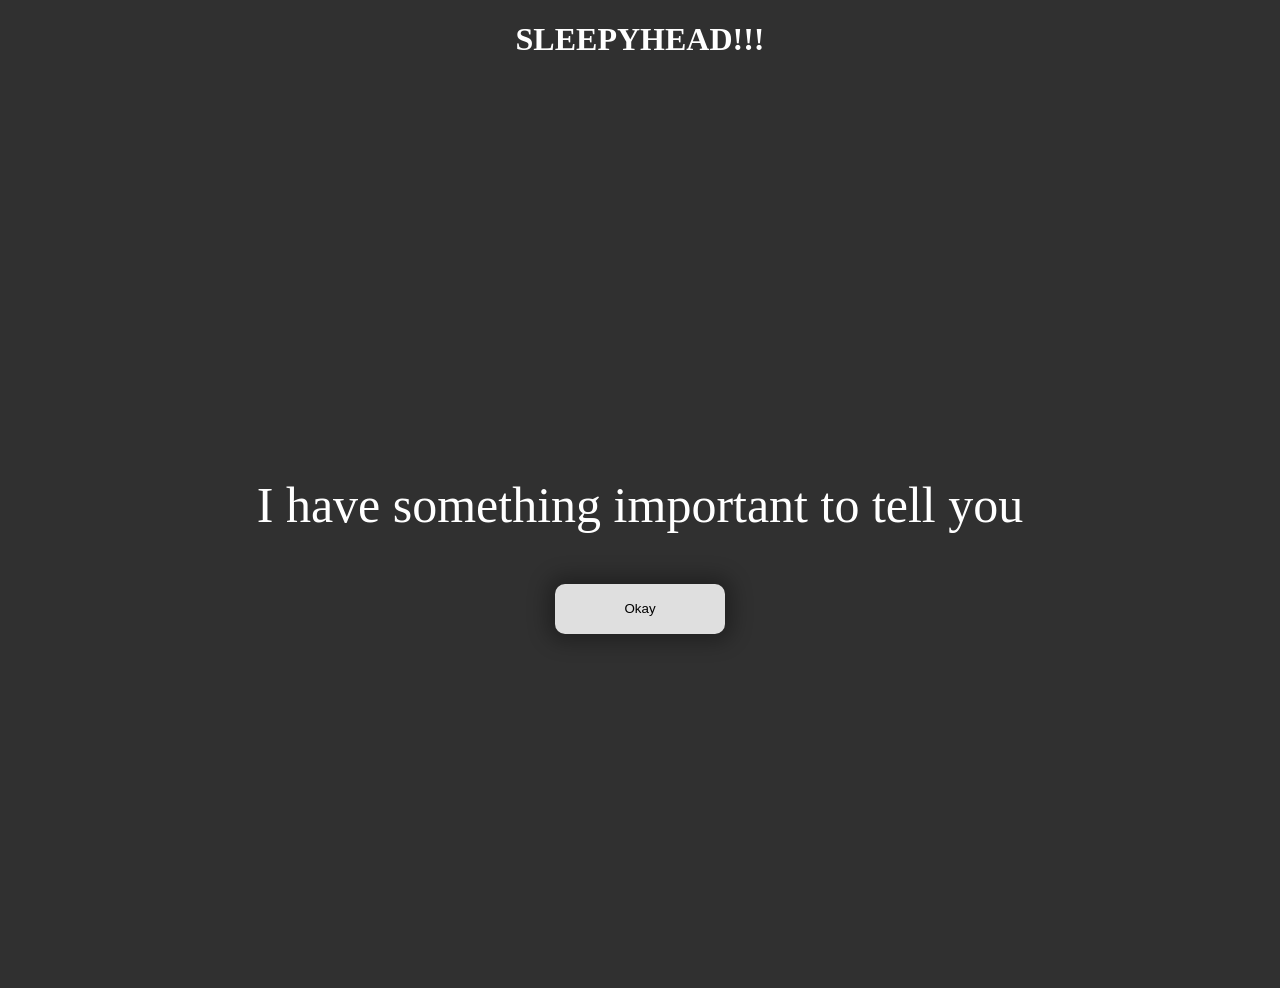
==== index.html @ 4dbcb8fb "Update and rename main.html to index.html" ====
<!DOCTYPE html>
<html>
    <head>
        <meta charset="UTF-8"/>
        <meta name="viewport" content="width=device-width, initial-scale=1.0"/>
        <link rel="stylesheet" href="style.css"> 
        <script src="script.js" defer></script>
        <title>COTIE</title>
    </head>
<body>
    <h1>SLEEPYHEAD!!!</h1>

    <div class = "section">
        <p id="demo">I have something important to tell you</p>
        <button id="btnText">Okay</button>
    </div>

    <div class="section1">
            <button id="btnAlert" style="display: none;">CLICK MO THIS
                
            </button>
        </div>
</body>
</html>
---- style.css ----
body{
   background-color: rgb(48, 48, 48);   
}
h1{
    color: white;
    font-family:cursive;
    text-align: center;
    justify-content:center ;
}
.section{
    font-size: 50px;
    display: flex;
    color: white;
    text-align: center;
    height: 100vh;
    display: flex;
    flex-direction: column;
    justify-content: center;
    align-items: center;
}  
button{
    color: black;   
    width: 170px;
    height: 50px;     
    
    border-radius: 10px;
    border: none;
    box-shadow: 0 0 20px 8px rgba(0, 0, 0, 0.304);
    background-color: #dfdfdf;
}

button:hover{
    background-color: rgb(117, 44, 44);
    color: white;
}
.section1{
    display: flex;
    justify-content: center;
    align-items: center;
   
}
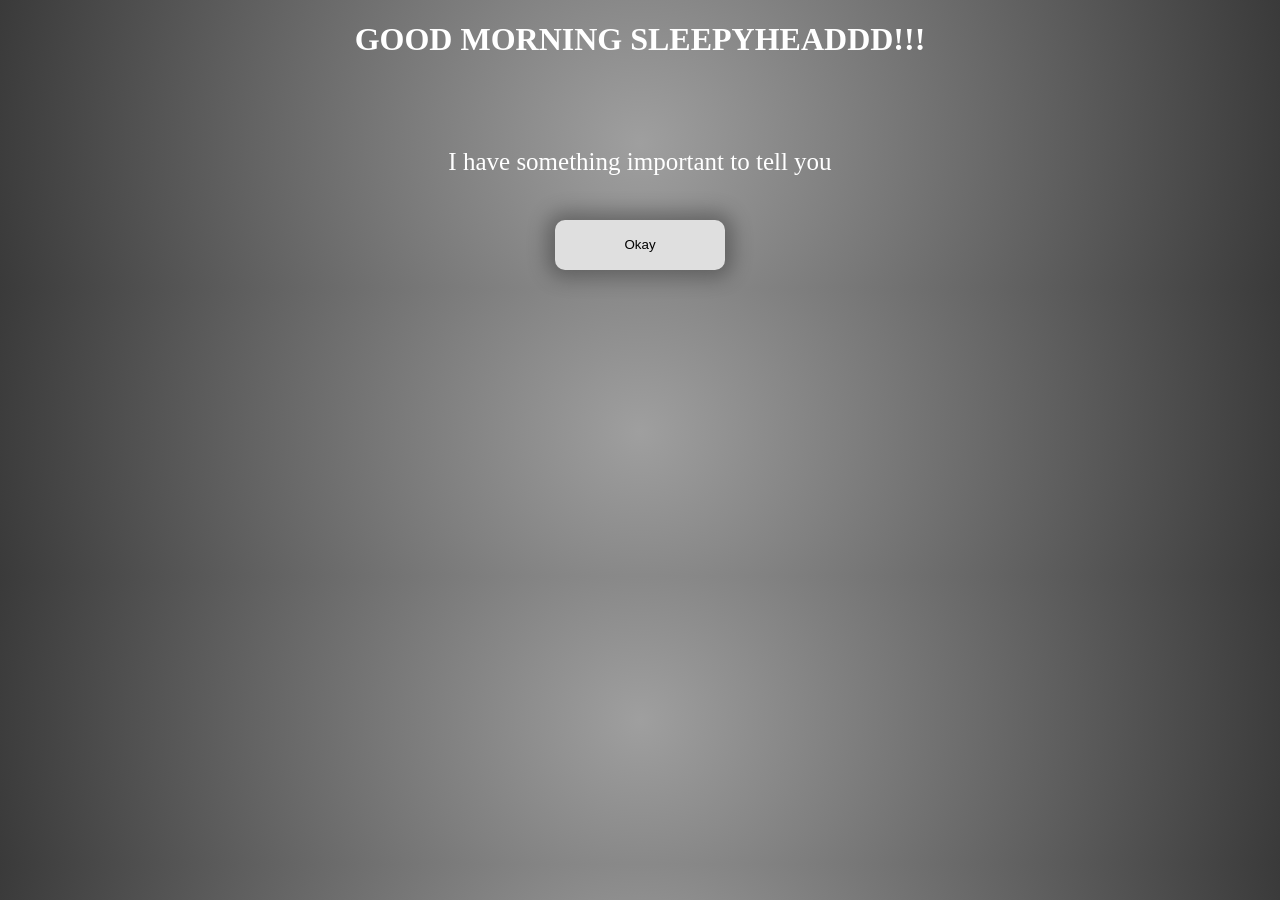
==== commit 8d2db389: "Add files via upload" ====
--- a/index.html
+++ b/index.html
@@ -8,17 +8,50 @@
         <title>COTIE</title>
     </head>
 <body>
-    <h1>SLEEPYHEAD!!!</h1>
+    <h1>GOOD MORNING SLEEPYHEADDD!!!</h1>
 
+    <audio autoplay loop style ="display: none;">
+    <source src = "Heaven Sent.mp3"
+                  type="audio/mpeg">
+    Your browser does not support the audio element.
+    </audio>
+
+    <img id="img1" src="pics/9924b472-c81b-4dc4-9b80-84c003841614-removebg-preview.png" style="display: none;"
+         alt="BLEH">
+    <img  id="img2" src="pics/9924b472-c81b-4dc4-9b80-84c003841614-removebg-preview.png" style="display: none;"
+         alt="BLEH">
+    <img id="img3" src="pics/9924b472-c81b-4dc4-9b80-84c003841614-removebg-preview.png" style="display: none;"
+         alt="BLEH">
+    <img  id="img4" src="pics/9924b472-c81b-4dc4-9b80-84c003841614-removebg-preview.png" style="display: none;"
+         alt="BLEH">
+    <img  id="img5" src="pics/384e0e7e-dba0-472f-bfbe-05badb3141a6.jfif" style="display: none;"
+        >
+    
+
+    
+        <img id="gif1" src="https://media.giphy.com/media/WJaeeOEt41YfmUzZOq/giphy.gif" style="width:300px; height: 300px; display: none;">
+        <img  id="gif2" src="https://media.giphy.com/media/KxZFP4TMpM6SbJpsNt/giphy.gif" alt= "angryy" style="width:300px;height: 300px; display: none;">
+        <img  id="gif3" src="https://media.giphy.com/media/v1.Y2lkPWVjZjA1ZTQ3eHlsdTVxaXBrYjU1aWh5ZHFudGd5YjdjdnNzMmpvaTVobHdlNG1reCZlcD12MV9zdGlja2Vyc19zZWFyY2gmY3Q9cw/oNqoVQGkmiO9QUoD0h/giphy.gif" alt= "angryy" style="width:300px;height: 300px; display: none;">
+        <img  id="gif4" src="https://media.giphy.com/media/v1.Y2lkPWVjZjA1ZTQ3eHlsdTVxaXBrYjU1aWh5ZHFudGd5YjdjdnNzMmpvaTVobHdlNG1reCZlcD12MV9zdGlja2Vyc19zZWFyY2gmY3Q9cw/q4YtFJ9Inq3UQDlPEF/giphy.gif" alt= "angryy" style="width:300px;height: 300px; display: none;">
+        <img  id="gif5" src="https://media.giphy.com/media/v1.Y2lkPWVjZjA1ZTQ3ZG4xeWN4MTA3ejl6ZWExdjZkNHlld3A3M3pvNzQ0dXR4djhnc3NvNSZlcD12MV9zdGlja2Vyc19zZWFyY2gmY3Q9cw/65Lb4skCA08go6Ea5G/giphy.gif" alt= "angryy" style="width:300px;height: 300px; display: none;">
+    
     <div class = "section">
+        <br>
+        <br>
+
         <p id="demo">I have something important to tell you</p>
+        <br>
         <button id="btnText">Okay</button>
+        <div class="button-container">
+            <button id="btnYes" style="display: none;">Yes</button>
+            <button id="btnNo" style="display: none;">No</button>
+        </div>
     </div>
-
-    <div class="section1">
-            <button id="btnAlert" style="display: none;">CLICK MO THIS
-                
-            </button>
-        </div>
+    <div class="bckBtn">
+        <button id="back" style="display: none;">Go Back, and say yes</button>
+    </div>
+    <div class="alert-section">
+            <button id="btnAlert" style="display: none;">CLICK MO THIS</button>
+    </div>
 </body>
-</html>
+</html>
--- a/style.css
+++ b/style.css
@@ -1,23 +1,154 @@
 body{
-   background-color: rgb(48, 48, 48);   
+   
+   background: radial-gradient(circle at center, #9f9f9f, #3a3a3a);
+  
 }
 h1{
     color: white;
     font-family:cursive;
     text-align: center;
     justify-content:center ;
+     text-shadow: rgb(61, 168, 255);
 }
-.section{
-    font-size: 50px;
-    display: flex;
+p{
+    color: white;
+    font-family:cursive;
+    text-align: center;
+    justify-content:center ;
+  
+}
+p#demo{
+    font-size: 25px;
     color: white;
     text-align: center;
-    height: 100vh;
     display: flex;
     flex-direction: column;
     justify-content: center;
     align-items: center;
+    margin: 0 auto;
+    width: 800px;
+
+}
+
+img#img1{
+    margin-left: 10em;
+    width: 300px;
+    position: absolute;
+    justify-content: center;   
+    align-items: center; 
+    width: 100px;
+    height: 200px;
+    border-radius: 10%;
+    box-shadow: 0 0 20px 8px rgba(0, 0, 0, 0.304);
+}
+img#img2{
+    margin-left: 70em;
+    width: 300px;
+    justify-content: center;   
+    align-items: center; 
+    width: 100px;
+    height: 200px;
+    border-radius: 10%;
+    box-shadow: 0 0 20px 8px rgba(0, 0, 0, 0.304);
+}
+img#img3{
+    margin-left: 20em;
+    width: 300px;
+    justify-content: center;   
+    align-items: center; 
+    width: 100px;
+    height: 200px;
+    border-radius: 10%;
+    box-shadow: 0 0 20px 8px rgba(0, 0, 0, 0.304);
+}
+img#img4{
+    margin-left: 85em;
+    width: 300px;
+    position: absolute;
+    justify-content: center;   
+    align-items: center; 
+    width: 100px;
+    height: 200px;
+    border-radius: 10%;
+    box-shadow: 0 0 20px 8px rgba(0, 0, 0, 0.304);
+}
+img#img5{
+    position: absolute;
+    left: 50%;
+    top: 40%;
+    transform: translate(-50%, -50%);
+    width: 230px;
+    height: 400px;
+    border-radius: 10%;
+    box-shadow: 0 0 20px 8px rgba(0, 0, 0, 0.304);
+}
+
+img#gif1{
+  display: flex;
+    margin-left: 40em;
+    margin-right: 10em;
+    width: 300px;
+    position: absolute;
+    flex-direction: column;
+    justify-content: center;   
+    align-items: center; 
+}
+img#gif2{
+    display: flex;
+   
+    margin-left: 79em;
+    width: 300px;
+    height: 20px;  
+     flex-direction: column;
+    position: absolute;
+
+}
+img#gif3{
+    display: flex;
+    margin-right: auto;
+    
+ 
+}
+img#gif4{
+    display: flex;
+    margin-left:75em;
+    position: absolute;
+     display: flex;
+    flex-direction: column;
+    justify-content: center;   
+    align-items: center; 
+}
+img#gif5{
+    display: flex;
+    margin-left:5em;
+    position: absolute;
+    
+
+   
+}
+.section{
+    font-size: 30px;
+    display: flex;
+    color: white;
+    text-align: center;
+    display: flex;
+    flex-direction: column;
+    justify-content: center;
+    align-items: center;
+
+
+   
 }  
+.section p{
+    display: flex;
+    flex-direction: column;
+    align-items: center;
+    text-align: center;
+    justify-content: center;
+    margin: auto;
+    width: 100%;
+
+}
 button{
     color: black;   
     width: 170px;
@@ -27,16 +158,31 @@
     border: none;
     box-shadow: 0 0 20px 8px rgba(0, 0, 0, 0.304);
     background-color: #dfdfdf;
+    display: inline-block;
+   
+    margin: 10px;
 }
 
 button:hover{
     background-color: rgb(117, 44, 44);
     color: white;
 }
-.section1{
+.button-container{
+    display: flex;
+    justify-content: space-between;
+    
+}
+.bckBtn{
     display: flex;
     justify-content: center;
     align-items: center;
-   
 }
 
+.btnAlert{
+    margin-left: 200px;
+    display: flex;
+    justify-content: center;
+    align-items: center;
+}
+
+
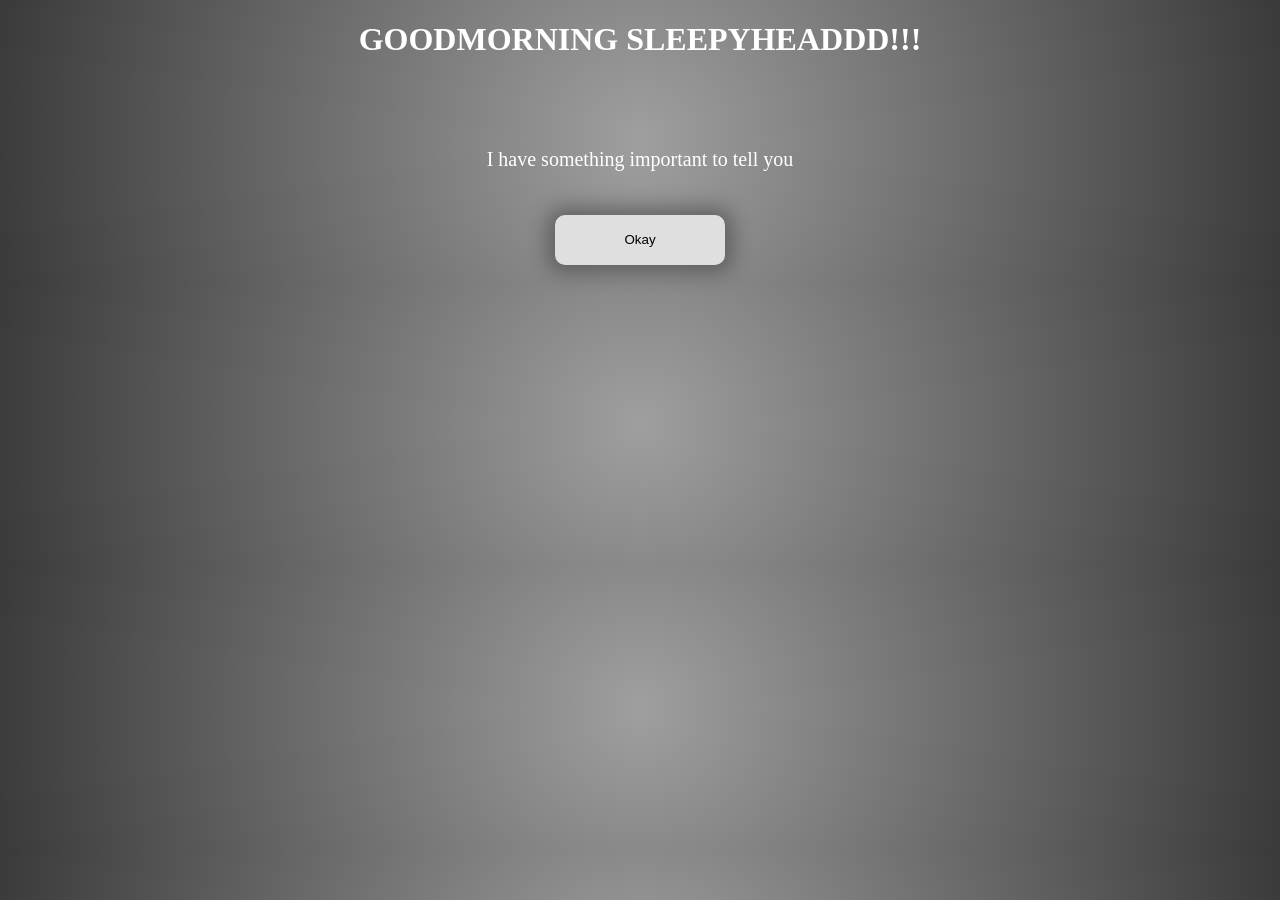
==== commit 370acd07: "Add files via upload" ====
--- a/index.html
+++ b/index.html
@@ -8,12 +8,11 @@
         <title>COTIE</title>
     </head>
 <body>
-    <h1>GOOD MORNING SLEEPYHEADDD!!!</h1>
+    <h1>GOODMORNING SLEEPYHEADDD!!!</h1>
 
-    <audio autoplay loop style ="display: none;">
+    <audio id="audio" onclick="" loop style ="display: none;">
     <source src = "Heaven Sent.mp3"
                   type="audio/mpeg">
-    Your browser does not support the audio element.
     </audio>
 
     <img id="img1" src="pics/9924b472-c81b-4dc4-9b80-84c003841614-removebg-preview.png" style="display: none;"
@@ -24,8 +23,7 @@
          alt="BLEH">
     <img  id="img4" src="pics/9924b472-c81b-4dc4-9b80-84c003841614-removebg-preview.png" style="display: none;"
          alt="BLEH">
-    <img  id="img5" src="pics/384e0e7e-dba0-472f-bfbe-05badb3141a6.jfif" style="display: none;"
-        >
+    <img  id="img5" src="pics/384e0e7e-dba0-472f-bfbe-05badb3141a6.jfif" style="display: none;">
     
 
     
@@ -47,11 +45,13 @@
             <button id="btnNo" style="display: none;">No</button>
         </div>
     </div>
+
+    
     <div class="bckBtn">
         <button id="back" style="display: none;">Go Back, and say yes</button>
     </div>
     <div class="alert-section">
-            <button id="btnAlert" style="display: none;">CLICK MO THIS</button>
+            <button id="btnAlert" style="display: none;"></button>
     </div>
 </body>
 </html>
--- a/style.css
+++ b/style.css
@@ -18,7 +18,7 @@
   
 }
 p#demo{
-    font-size: 25px;
+    font-size: 20px;
     color: white;
     text-align: center;
     display: flex;
